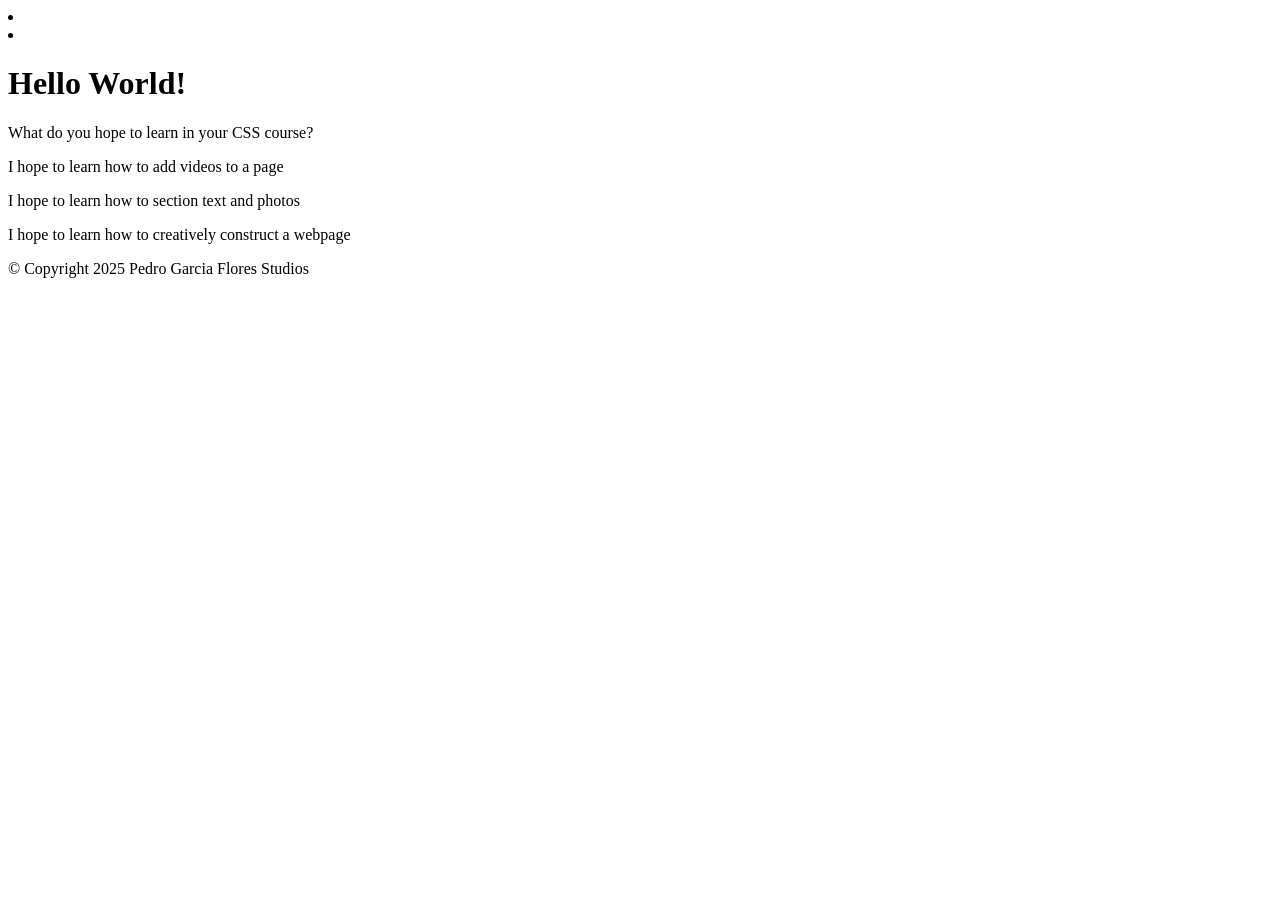
==== Index.html @ 615c5ff5 "Created index.html along with adding navigation, heading, paragraph element texts, and a footer" ====
<!DOCTYPE html>
<html lang="en">
<head>
    <meta charset="UTF-8">
    <meta name="viewport" content="width=device-width, initial-scale=1.0">
    <title>COMP001B</title>
</head>
<body>
    <header>
        <nav>
            <li></li>
            <li></li>
        </nav>
    </header>
    <h1>Hello World!</h1>
    <div>
        <p>What do you hope to learn in your CSS course?</p>
    </div>
    <div>
        <p>I hope to learn how to add videos to a page</p>
        <p>I hope to learn how to section text and photos</p>
        <p>I hope to learn how to creatively construct a webpage</p>
    </div>
    <footer><p>&copy; Copyright 2025 Pedro Garcia Flores Studios</p></footer>
</body>
</html>
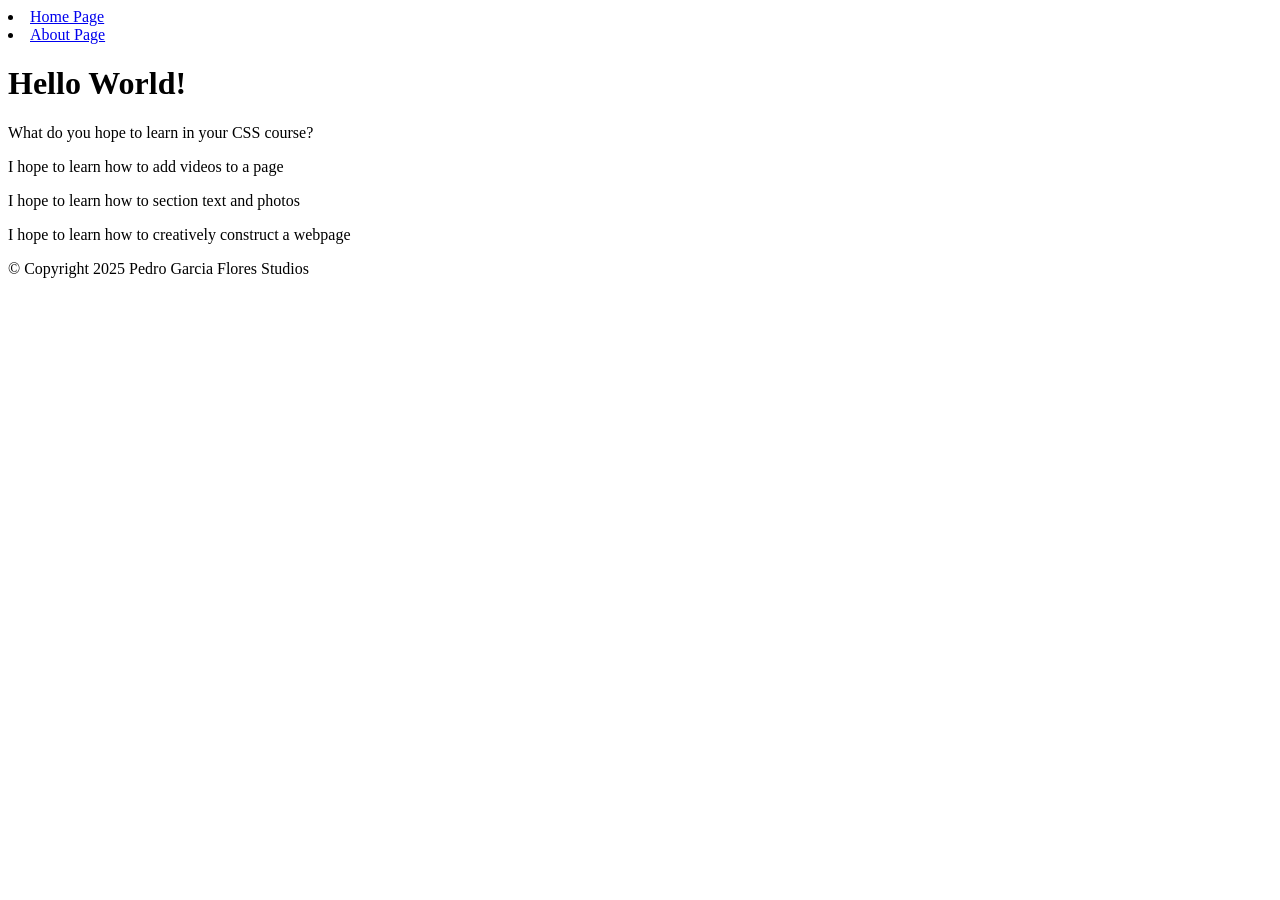
==== commit 253e514c: "added a main.css in order to bold paragraph elements, shrink the footer, and border the image" ====
--- a/Index.html
+++ b/Index.html
@@ -8,19 +8,19 @@
 <body>
     <header>
         <nav>
-            <li></li>
-            <li></li>
+            <li><a href="Index.html" target="_self">Home Page</a></li>
+            <li><a href="about.html" target="_self">About Page</a></li>
         </nav>
     </header>
     <h1>Hello World!</h1>
     <div>
-        <p>What do you hope to learn in your CSS course?</p>
+        <p class="bold-text">What do you hope to learn in your CSS course?</p>
     </div>
     <div>
-        <p>I hope to learn how to add videos to a page</p>
-        <p>I hope to learn how to section text and photos</p>
-        <p>I hope to learn how to creatively construct a webpage</p>
+        <p class="bold-text">I hope to learn how to add videos to a page</p>
+        <p class="bold-text">I hope to learn how to section text and photos</p>
+        <p class="bold-text">I hope to learn how to creatively construct a webpage</p>
     </div>
-    <footer><p>&copy; Copyright 2025 Pedro Garcia Flores Studios</p></footer>
+    <footer><p id="shrink-text">&copy; Copyright 2025 Pedro Garcia Flores Studios</p></footer>
 </body>
 </html>
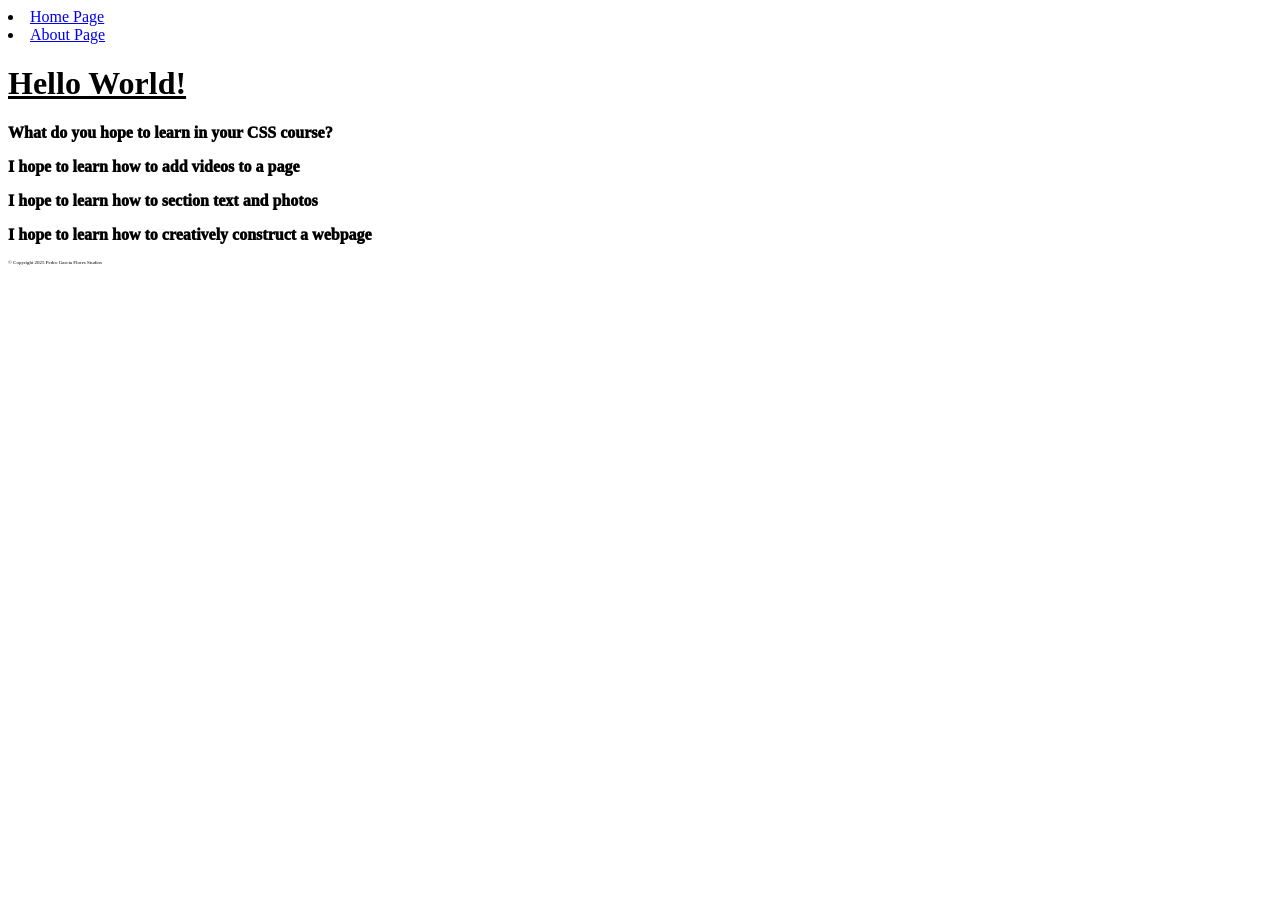
==== commit 1a3f5691: "added stylesheet reference to main.css" ====
--- a/Index.html
+++ b/Index.html
@@ -4,6 +4,7 @@
     <meta charset="UTF-8">
     <meta name="viewport" content="width=device-width, initial-scale=1.0">
     <title>COMP001B</title>
+    <link rel="stylesheet" href="main.css">
 </head>
 <body>
     <header>
--- a/main.css
+++ b/main.css
@@ -0,0 +1,17 @@
+h1 {
+    text-decoration: underline;
+}
+
+.bold-text {
+    font-weight: 1000;
+}
+
+#shrink-text {
+    font-size: 5px;
+}
+
+.border-image {
+    border: 10px solid blue;
+    margin: 25px;
+    padding: 25px;
+}
